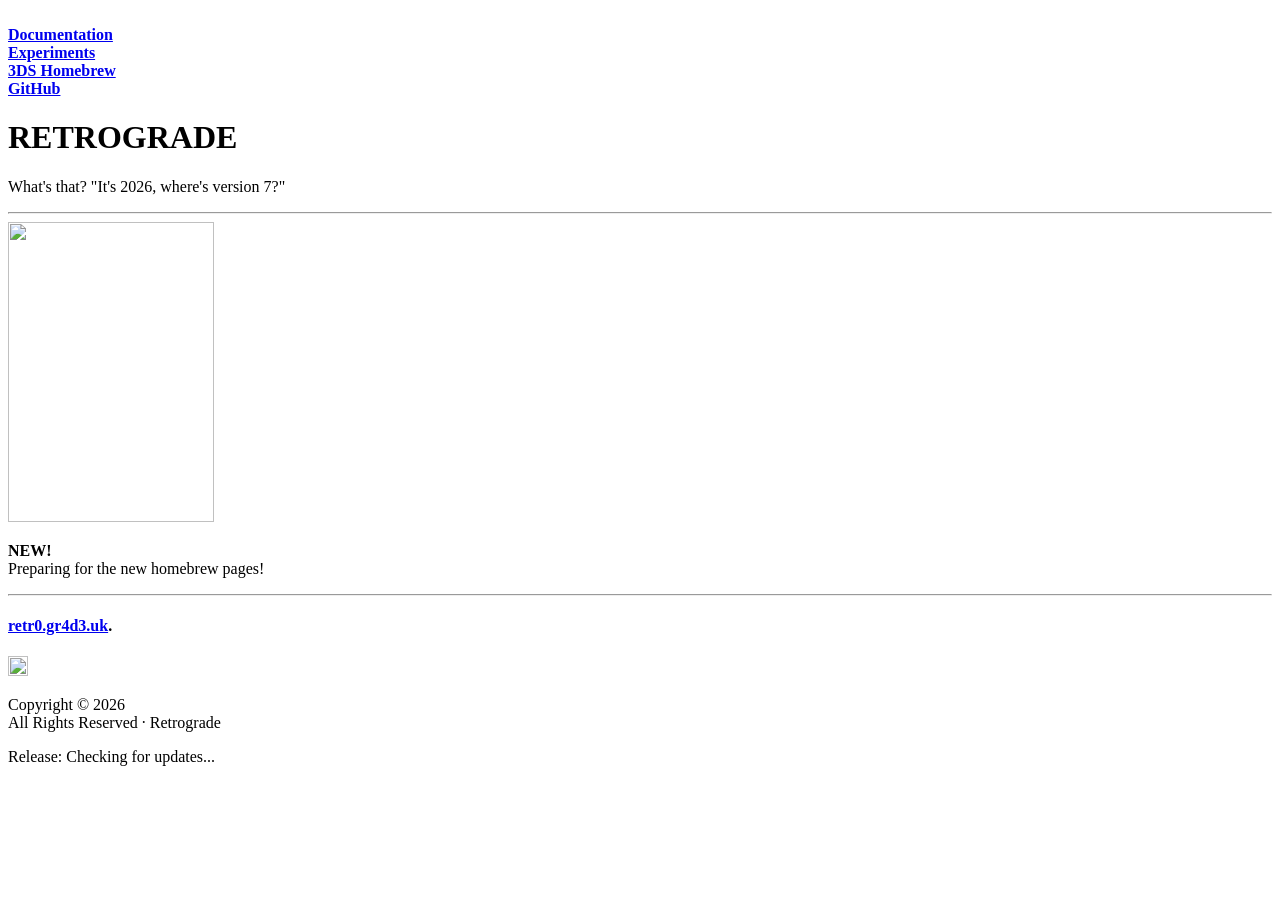
==== index.html @ e55f6d54 "Hotfix img src on main pages" ====
<!DOCTYPE html>
<html lang="en">
	<head>
		<meta charset="utf-8">
		<meta http-equiv="X-UA-Compatible" content="IE=edge">
    	<meta name="viewport" content="width=device-width, initial-scale=1">
		<link rel="apple-touch-icon" sizes="76x76" href="./images/R.png">
    	<link rel="icon" type="image/png" href="./images/R.png">
		<title>Retr0gr4d3</title>
    	<!-- Bootstrap -->
    	<link href="./css/RetrogradeSite.css" rel="stylesheet">
		<!-- Font -->
		<link href="./css/roberto-light.css" rel="stylesheet" type="text/css"/>
	</head>
	<body>
		<nav class="navbar navbar-expand-lg navbar-dark bg-dark">
			<a class="nav-link dropdown-toggle text-gradient text-retrograde" id="navbarDropdown" role="button" data-toggle="dropdown" aria-haspopup="true" aria-expanded="false"><img id="header" src="./images/R.png" alt=""></a>
			<div class="dropdown-menu" aria-labelledby="navbarDropdown">
				<a class="lead dropdown-item" href="https://retr0.gr4d3.uk/docs/"><strong>Documentation</strong></a>
				<div class="dropdown-divider"></div>
				<a class="lead dropdown-item" href="https://retr0.gr4d3.uk/experiments/webui/"><strong>Experiments</strong></a>
				<div class="dropdown-divider"></div>
				<a class="lead dropdown-item" href="https://retr0.gr4d3.uk/homebrew/3DS/"><strong>3DS Homebrew</strong></a>
				<div class="dropdown-divider"></div>
				<a class="lead dropdown-item" href="https://github.com/retr0gr4d3/retr0gr4d3.github.io"><strong>GitHub</strong></a>
			</div> 
		</nav>
		<div class="jumbotron jumbotron-fluid text-center">
			<h1 class="display-4 text-gradient text-retrograde-solid">RETROGRADE</h1>
			<p class="text-gradient text-retrograde-solid">What's that? "It's 2026, where's version 7?"</p>
			<hr>
			<!--<img src="./images/R.png" alt="">-->
			<img src="./images/protestjakesmaller.png" alt="" width="206" height="300">
		</div>
		<div class="container">
			<div class="row text-center">
				<div class="text-center col-lg-6 offset-lg-3">
					<p class="ext-gradient text-retrograde-solid"><strong>NEW!</strong><br> Preparing for the new homebrew pages!</p>
					<p></p>
					<p></p>
					<hr>
				</div>
			</div>
		</div>
		<div class="jumbotron jumbotron-fluid text-center">
			<div class="text-center col-lg-6 offset-lg-3">
				<h4><a href="https://git.retr0.gr4d3.uk">retr0.gr4d3.uk</a>.</h4>
				<img src="./images/R.png" alt="" width="20" height="20">
				<p>Copyright &copy; 2026<br>All Rights Reserved &middot; Retrograde</p>
				<a>Release: </a><span class="text-gradient text-retrograde-solid" id="commitCount">Checking for updates...</span>
			</div>
		</div>
		<!-- jQuery -->
    	<script src="./js/jquery-3.4.1.min.js"></script>
		<!-- Popper -->
		<script src="./js/popper.min.js"></script>
		<!-- Bootstrap -->
    	<script src="./js/bootstrap-4.4.1.js"></script>
		<!-- Include my personal plugin(s) -->
		<script src="./js/githubCommitCount.js"></script>
    	<script>
			// (username, repo, branch, destination element ID)
			githubCommitCount('retr0gr4d3', 'retr0gr4d3.github.io', 'master', 'commitCount');
		</script>
	</body>
</html>
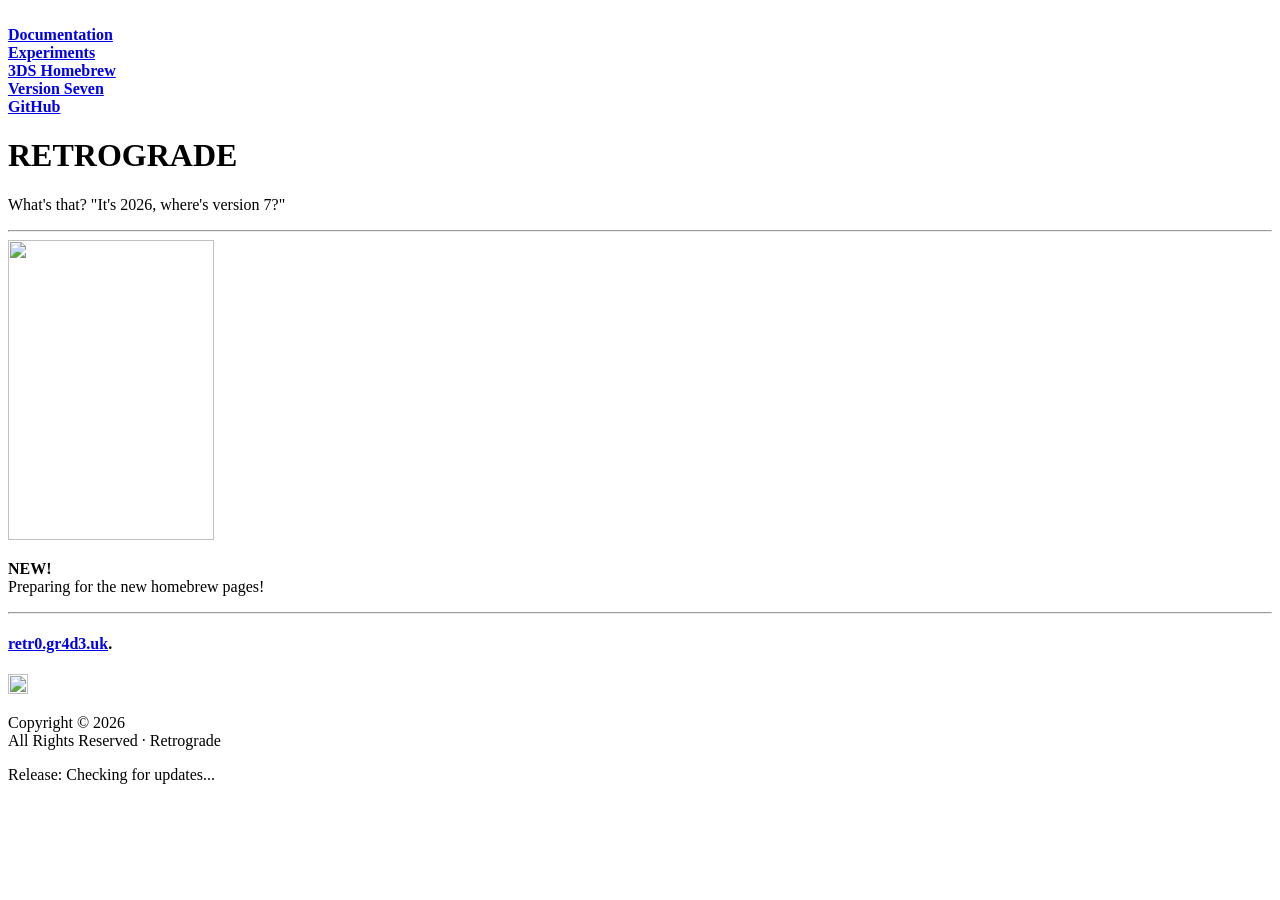
==== commit 60e7ac1f: "Scaffold example of Version Seven" ====
--- a/index.html
+++ b/index.html
@@ -21,6 +21,8 @@
 				<a class="lead dropdown-item" href="https://retr0.gr4d3.uk/experiments/webui/"><strong>Experiments</strong></a>
 				<div class="dropdown-divider"></div>
 				<a class="lead dropdown-item" href="https://retr0.gr4d3.uk/homebrew/3DS/"><strong>3DS Homebrew</strong></a>
+				<div class="dropdown-divider"></div>
+				<a class="lead dropdown-item" href="https://retr0.gr4d3.uk/newoverhaul/seven/"><strong>Version Seven</strong></a>
 				<div class="dropdown-divider"></div>
 				<a class="lead dropdown-item" href="https://github.com/retr0gr4d3/retr0gr4d3.github.io"><strong>GitHub</strong></a>
 			</div> 
